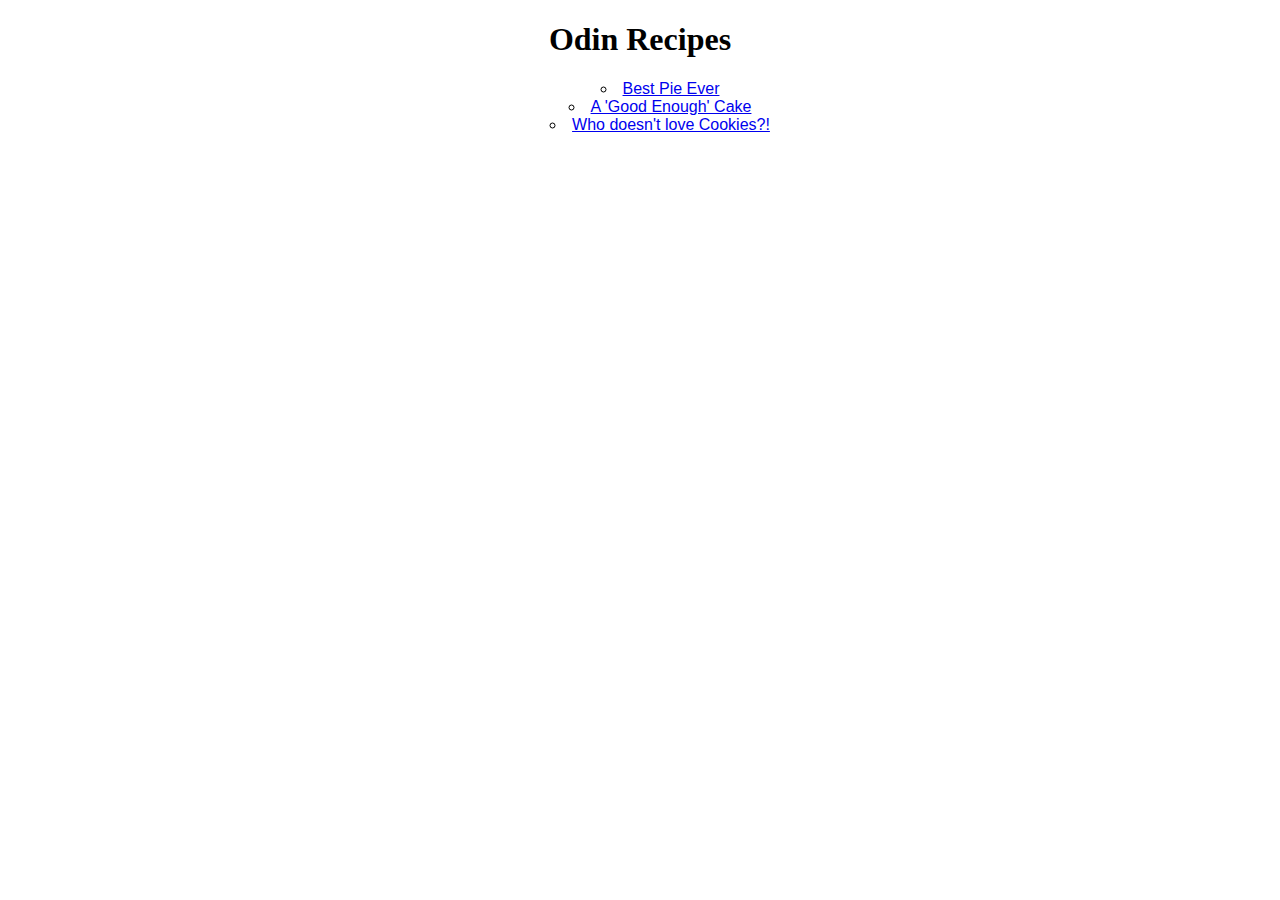
==== index.html @ b3e970f3 "added css" ====
<!DOCTYPE html>
<html>
  <head>
    <meta charset='utf-8'>
    <title>Recipes!</title>
    <link rel='stylesheet' href='style.css' />
  </head>
  <body>
    <h1>Odin Recipes</h1>
    <ul>
      <li><a href='recipes/pie.html'>Best Pie Ever</a></li> 
      <li><a href='recipes/cake.html'>A 'Good Enough' Cake</a></li> 
      <li><a href='recipes/cookies.html'>Who doesn't love Cookies?!</a></li> 
    </ul> 
  </body>
</html>
---- style.css ----
* {
  text-align: center;
}

ul {
  list-style-type: circle;
  list-style-position: inside;
}

li {
  font-family: sans-serif;
}

.main {
  width: 70%;
  max-width: 1000px;
  margin: 10px auto;
}
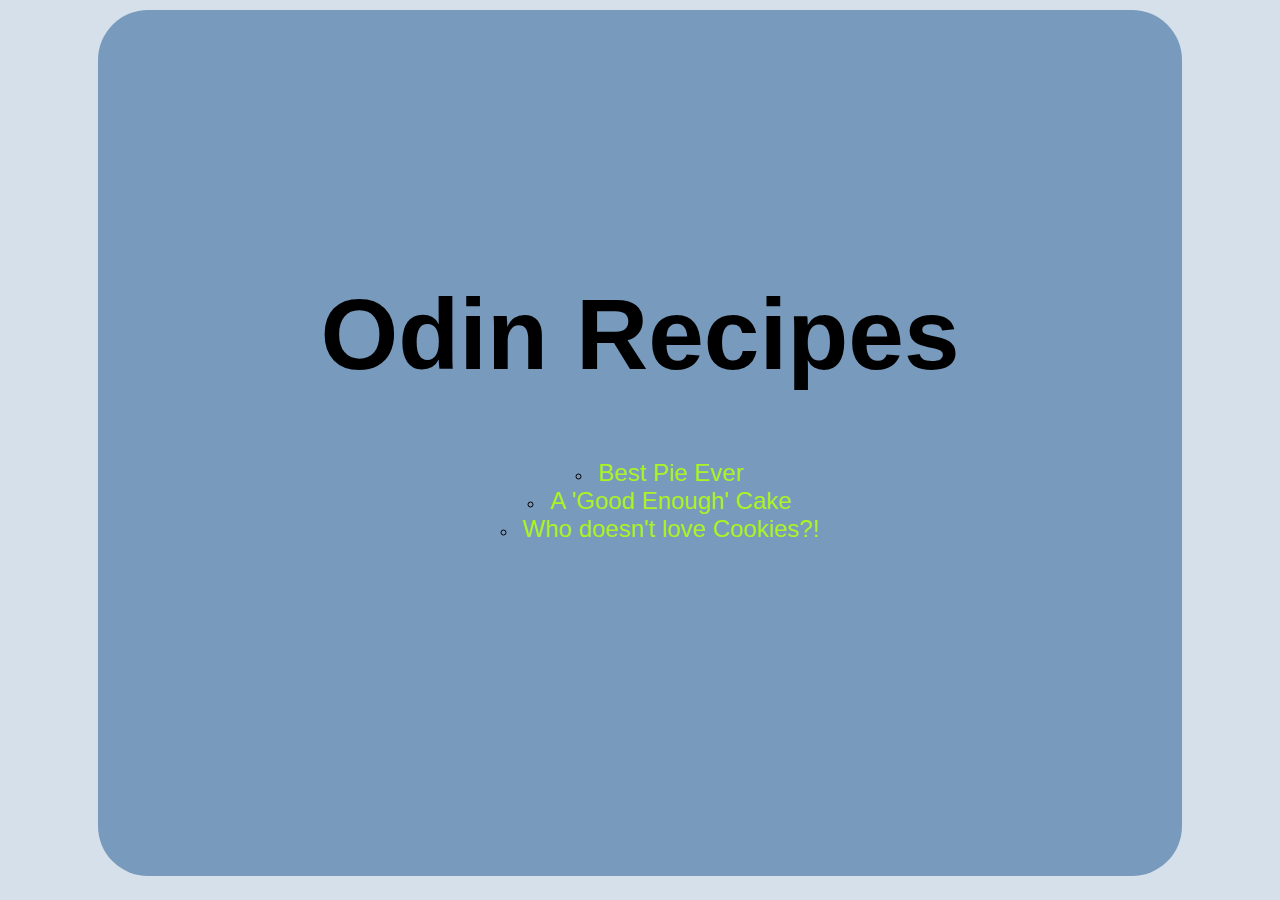
==== commit 6704154c: "more css" ====
--- a/index.html
+++ b/index.html
@@ -6,11 +6,13 @@
     <link rel='stylesheet' href='style.css' />
   </head>
   <body>
-    <h1>Odin Recipes</h1>
-    <ul>
-      <li><a href='recipes/pie.html'>Best Pie Ever</a></li> 
-      <li><a href='recipes/cake.html'>A 'Good Enough' Cake</a></li> 
-      <li><a href='recipes/cookies.html'>Who doesn't love Cookies?!</a></li> 
-    </ul> 
+    <div class='main'>
+      <h1>Odin Recipes</h1>
+      <ul>
+        <li><a href='recipes/pie.html'>Best Pie Ever</a></li> 
+        <li><a href='recipes/cake.html'>A 'Good Enough' Cake</a></li> 
+        <li><a href='recipes/cookies.html'>Who doesn't love Cookies?!</a></li> 
+      </ul> 
+    </div>
   </body>
 </html>
--- a/style.css
+++ b/style.css
@@ -1,5 +1,6 @@
 * {
   text-align: center;
+  background-color: #D6E0EA;
 }
 
 ul {
@@ -14,5 +15,33 @@
 .main {
   width: 70%;
   max-width: 1000px;
+  min-height: 666px;
   margin: 10px auto;
+  background-color: #789ABC;
+  border-radius: 50px;
+  padding: 100px;
+  
 }
+p, h1, h2, ol, ul, li, a{
+  background-color: #789ABC;
+}
+a {
+  text-decoration: none;
+  font-size: 24px;
+  font-family: sans-serif;
+  color: #ABF323;
+}
+
+h1 {
+  padding: 100px 0 0 0;
+  font-size: 100px;
+  font-family: Helvetica;
+}
+
+img {
+  background-color: #9ABCDE;
+  margin: 10px;
+  padding: 10px;
+  box-shadow: -5px 5px 5px rgba(0,0,0,0.2), 5px 5px 5px rgba(0,0,0,0.2);
+}
+
